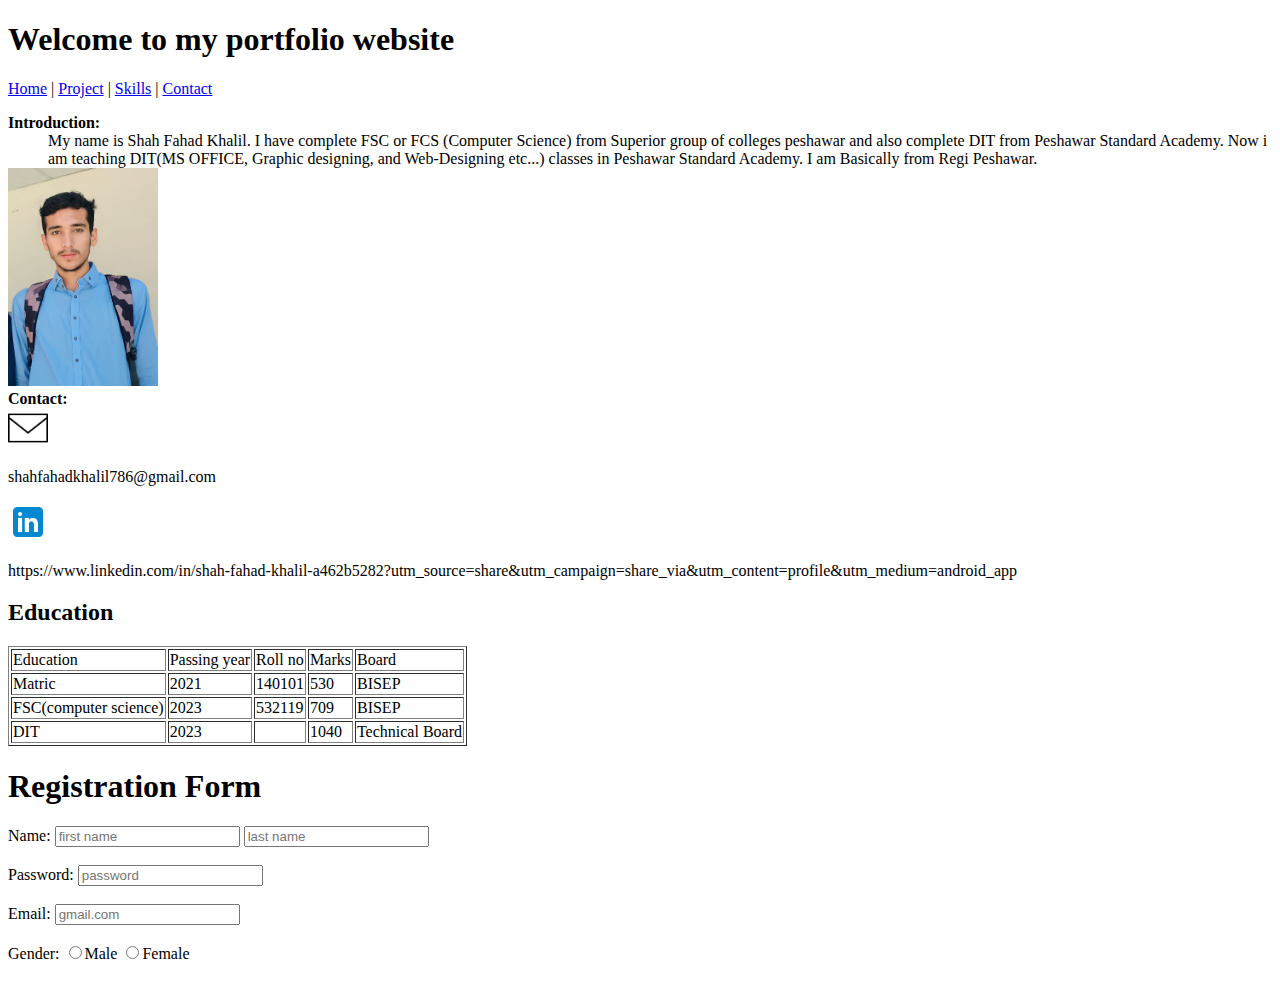
==== index.html @ 03fc091e "new portfolio website" ====
<!DOCTYPE html>
<html lang="en">
<head>
    <meta charset="UTF-8">
    <meta name="viewport" content="width=device-width, initial-scale=1.0">
    <title>PortFolio Websites</title>
</head>
<body>
    <h1>Welcome to my portfolio website</h1>
<a href="./index.html">Home</a> |
<a href="./project/project.html">Project</a> |
<a href="./skills/skills.html">Skills</a> |
<a href="./contact/contact.html">Contact</a>
<dl>
<dt><b>Introduction:</b></dt>
<dd>My name is Shah Fahad Khalil. I have complete FSC or FCS (Computer Science) from Superior group of colleges peshawar and also complete DIT from Peshawar Standard Academy. Now i am teaching DIT(MS OFFICE, Graphic designing, and Web-Designing etc...) classes in Peshawar Standard Academy. I am Basically from Regi Peshawar.</dd>
<img src="./images/shah_fahad.jpg" alt="" width="150" >
<dt><b>Contact:</b></dt>
<img src="./images/email.png" alt="Email" width="40">
<p>shahfahadkhalil786@gmail.com</p>
<img src="./images/linkedin.png" alt="linkedin" width="40">
<p>https://www.linkedin.com/in/shah-fahad-khalil-a462b5282?utm_source=share&utm_campaign=share_via&utm_content=profile&utm_medium=android_app</p>
</dl>
<style>
        
</style>
<h2>Education</h2>
<table border="1">
    <tr>
        <td>Education</Td>
        <td>Passing year</td>
        <td>Roll no</td>
        <td>Marks</td>
        <td>Board</td>
    </tr>
    <tr>
        <td>Matric</Td>
        <td>2021</td>
        <td>140101</td>
        <td>530</td>
        <td>BISEP</td>
    </tr>
    <tr>
        <td>FSC(computer science)</Td>
        <td>2023</td>
        <td>532119</td>
        <td>709</td>
        <td>BISEP</td>
    </tr>
    <tr>
        <td>DIT</Td>
        <td>2023</td>
        <td></td>
        <td>1040</td>
        <td>Technical Board</td>
    </tr>

</table>
<h1>Registration Form</h1>
<form> 
Name: <input type="text" placeholder="first name"> <input type="text" placeholder="last name">
<br><br>
Password: <input type="password" placeholder="password"><br><br>
Email: <input type="email" placeholder="gmail.com"><br><br>
Gender: <input type="radio" name="Gender">Male <input type="radio" name="Gender">Female <br><br>









</form>
</body>
</html>
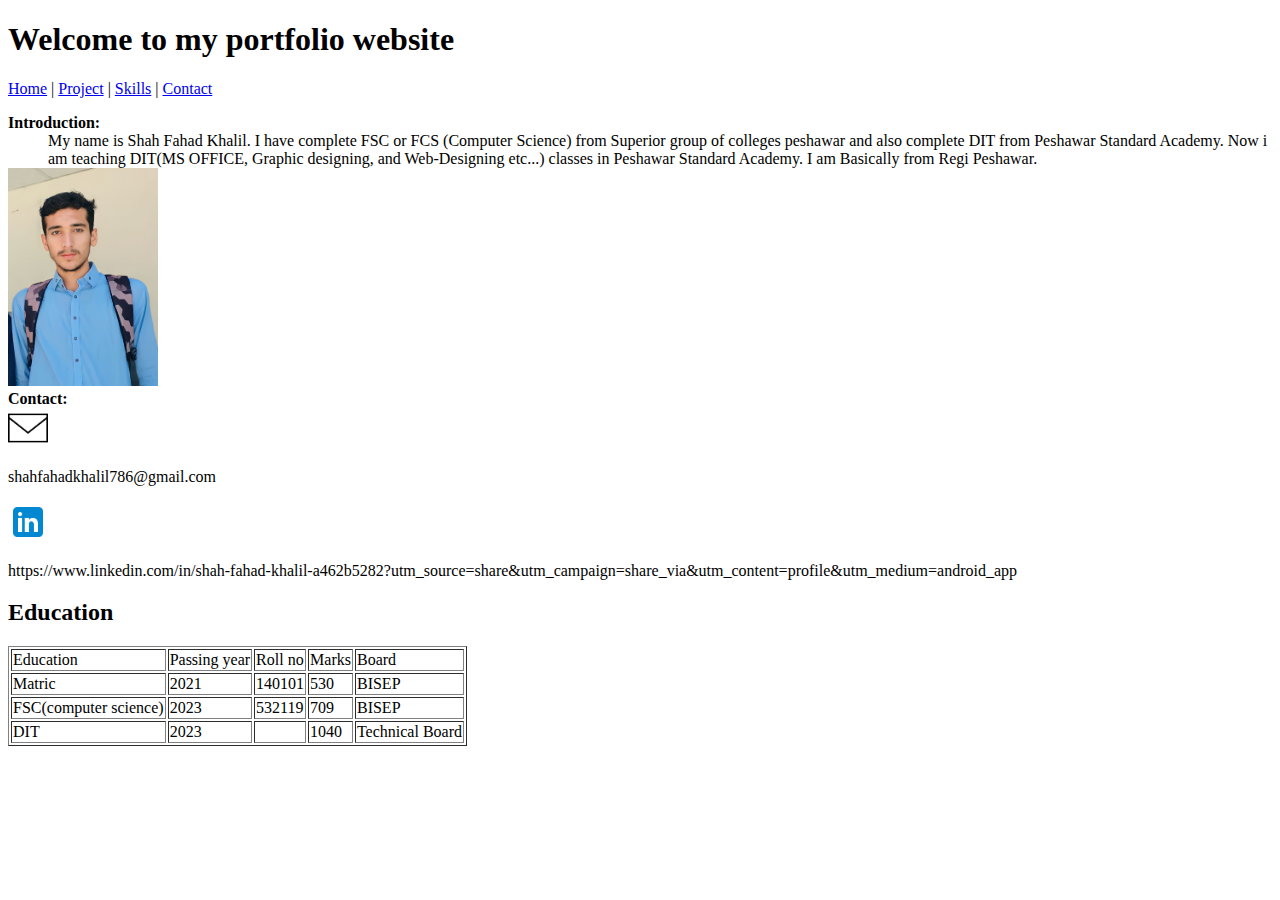
==== commit f43c87c9: "form" ====
--- a/index.html
+++ b/index.html
@@ -56,22 +56,6 @@
     </tr>
 
 </table>
-<h1>Registration Form</h1>
-<form> 
-Name: <input type="text" placeholder="first name"> <input type="text" placeholder="last name">
-<br><br>
-Password: <input type="password" placeholder="password"><br><br>
-Email: <input type="email" placeholder="gmail.com"><br><br>
-Gender: <input type="radio" name="Gender">Male <input type="radio" name="Gender">Female <br><br>
 
-
-
-
-
-
-
-
-
-</form>
 </body>
 </html>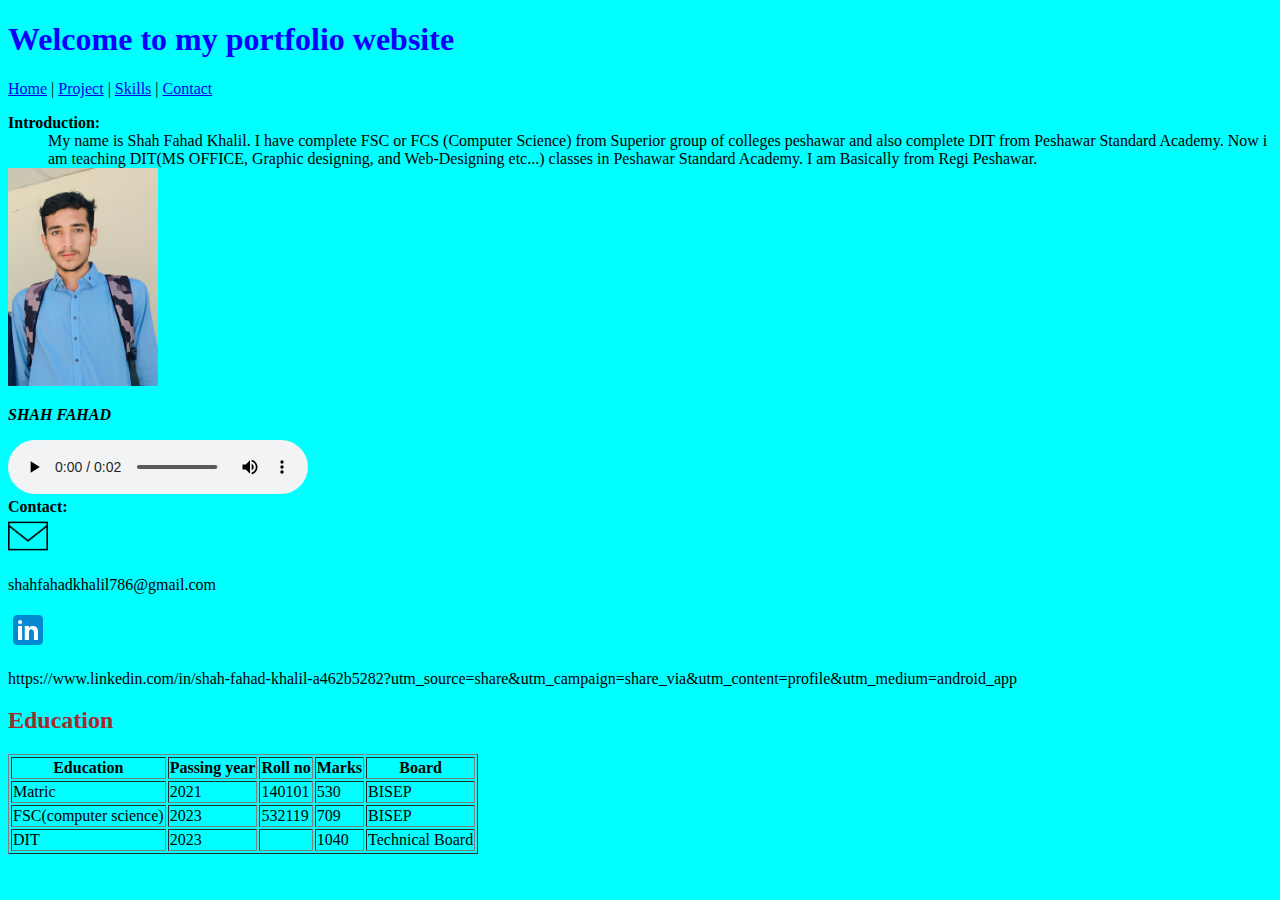
==== commit 59de5c9c: "new changing" ====
--- a/index.html
+++ b/index.html
@@ -4,9 +4,10 @@
     <meta charset="UTF-8">
     <meta name="viewport" content="width=device-width, initial-scale=1.0">
     <title>PortFolio Websites</title>
+    <link rel="stylesheet" href="./style.css">
 </head>
-<body>
-    <h1>Welcome to my portfolio website</h1>
+<body id="bgcolor">
+    <h1 class="heading">Welcome to my portfolio website</h1>
 <a href="./index.html">Home</a> |
 <a href="./project/project.html">Project</a> |
 <a href="./skills/skills.html">Skills</a> |
@@ -15,26 +16,26 @@
 <dt><b>Introduction:</b></dt>
 <dd>My name is Shah Fahad Khalil. I have complete FSC or FCS (Computer Science) from Superior group of colleges peshawar and also complete DIT from Peshawar Standard Academy. Now i am teaching DIT(MS OFFICE, Graphic designing, and Web-Designing etc...) classes in Peshawar Standard Academy. I am Basically from Regi Peshawar.</dd>
 <img src="./images/shah_fahad.jpg" alt="" width="150" >
+<p><b><i>SHAH FAHAD</i></b></p>
+<audio src="./audios/my_name.mp3" controls ></audio>
 <dt><b>Contact:</b></dt>
 <img src="./images/email.png" alt="Email" width="40">
 <p>shahfahadkhalil786@gmail.com</p>
 <img src="./images/linkedin.png" alt="linkedin" width="40">
 <p>https://www.linkedin.com/in/shah-fahad-khalil-a462b5282?utm_source=share&utm_campaign=share_via&utm_content=profile&utm_medium=android_app</p>
 </dl>
-<style>
-        
-</style>
-<h2>Education</h2>
+
+<h2 class="h2">Education</h2>
 <table border="1">
     <tr>
-        <td>Education</Td>
-        <td>Passing year</td>
-        <td>Roll no</td>
-        <td>Marks</td>
-        <td>Board</td>
+        <th>Education</th>
+        <th>Passing year</th>
+        <th>Roll no</th>
+        <th>Marks</th>
+        <th>Board</th>
     </tr>
     <tr>
-        <td>Matric</Td>
+        <td>Matric</th>
         <td>2021</td>
         <td>140101</td>
         <td>530</td>
--- a/style.css
+++ b/style.css
@@ -0,0 +1,12 @@
+#bgcolor
+{
+    background-color: cyan;
+}
+.heading
+{
+    color: rgb(13, 0, 255);
+}
+.h2 
+{
+    color: brown;
+}